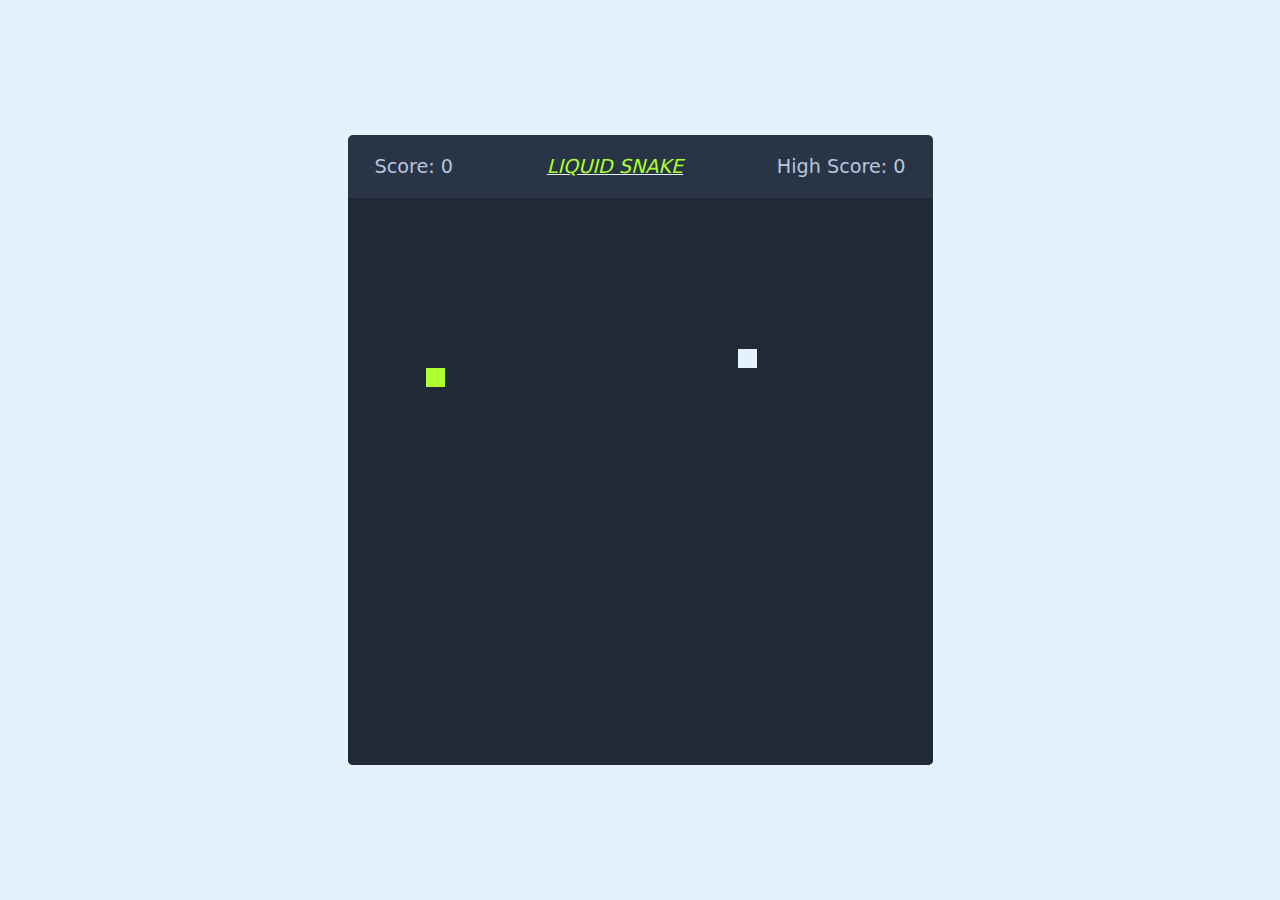
==== snake.html @ 41d2174b "LIQUID SNAKE: A game revamped" ====
<!DOCTYPE html>
<html lang="en" dir="ltr">
<head>
    <meta charset="UTF-8">
    <meta http-equiv="X-UA-Compatible" content="IE=edge">
    <meta name="viewport" content="width=device-width, initial-scale=1.0">
    <title>Document</title>
    <link rel="stylesheet" href="./snake.css">
    <link rel="stylesheet" href="./fontawesome-free-6.2.1-web/css/all.min.css">
</head>
<body>

    <video autoplay loop muted plays-inline class="back-video">
        <source src="./download-3.mp4" type="video/mp4">
    </video>


    <div class="wrapper">
        <div class="game-details">
            <span class="score">Score: 0</span>
            <span class="LS"><em>LIQUID SNAKE</em></span>
            <span class="high-score">High Score: 30</span>
        </div>
        <div class="play-board"></div>
        <div class="controls">
            <i data-key="ArrowLeft" class="fa-solid fa-arrow-left-long"></i>
            <i data-key="ArrowUp" class="fa-solid fa-arrow-up-long"></i>
            <i data-key="ArrowRight" class="fa-solid fa-arrow-right-long"></i>
            <i data-key="ArrowDown" class="fa-solid fa-arrow-down-long"></i>
        </div>
    </div>




    <script src="./snake.js" defer></script>
</body>
</html>
---- snake.css ----
*{
    padding: 0;
    margin: 0;
    box-sizing: border-box;
    font-family: system-ui;
}
body{
    display: flex;
    align-items: center;
    justify-content: center;
    min-height: 100vh;
    background: #e3f2fd;
}
.wrapper{
    width: 65vmin;
    height: 70vmin;
    display: flex;
    overflow: hidden;
    flex-direction: column;
    border-radius: 5px;
    background: #293447;
}
.game-details{
    color: #b8c6dc;
    font-size: 1.2rem;
    font-weight: 500;
    padding: 20px 27px;
    display: flex;
    justify-content: space-between;
}
.game-details .LS{
    color: greenyellow;
    text-decoration: underline solid #e3f2fd;
}
.play-board{
    width: 100%;
    height: 100%;
    display: grid;
    grid-template: repeat(30, 1fr) / repeat(30, 1fr);
    background: #212837;
}
.play-board .food{
    background: #e3f2fd;
}
.play-board .head{
    background: greenyellow;
}
.controls{
    display: none;
    justify-content: space-between;
}
.controls i{
    color: #b8c6dc;
    padding: 25px 0;
    text-align: center;
    cursor: pointer;
    font-size: 1.3rem;
    width: calc(100% / 4);
    border-right: 1px solid #171b26;
}

@media screen and (max-width: 800px) {
    .wrapper{
        width: 90vmin;
        height: 115vmin;
    }
    .game-details{
        font-size: 1rem;
        padding: 15px 27px;
    }
    .controls{
        display: flex;
    }
    .controls i{
        padding: 15px 0;
        font-size: 1rem;
    }
}

.back-video{
    position: absolute;
    right: 0;
    bottom: 0;
    z-index: -1;
}
@media (min-aspect-ratio:16/9){
    .back-video{
        width: 100%;
        height: auto;
    }
}
@media (max-aspect-ratio:16/9){
    .back-video{
        width: auto;
        height: 100;
    }
}
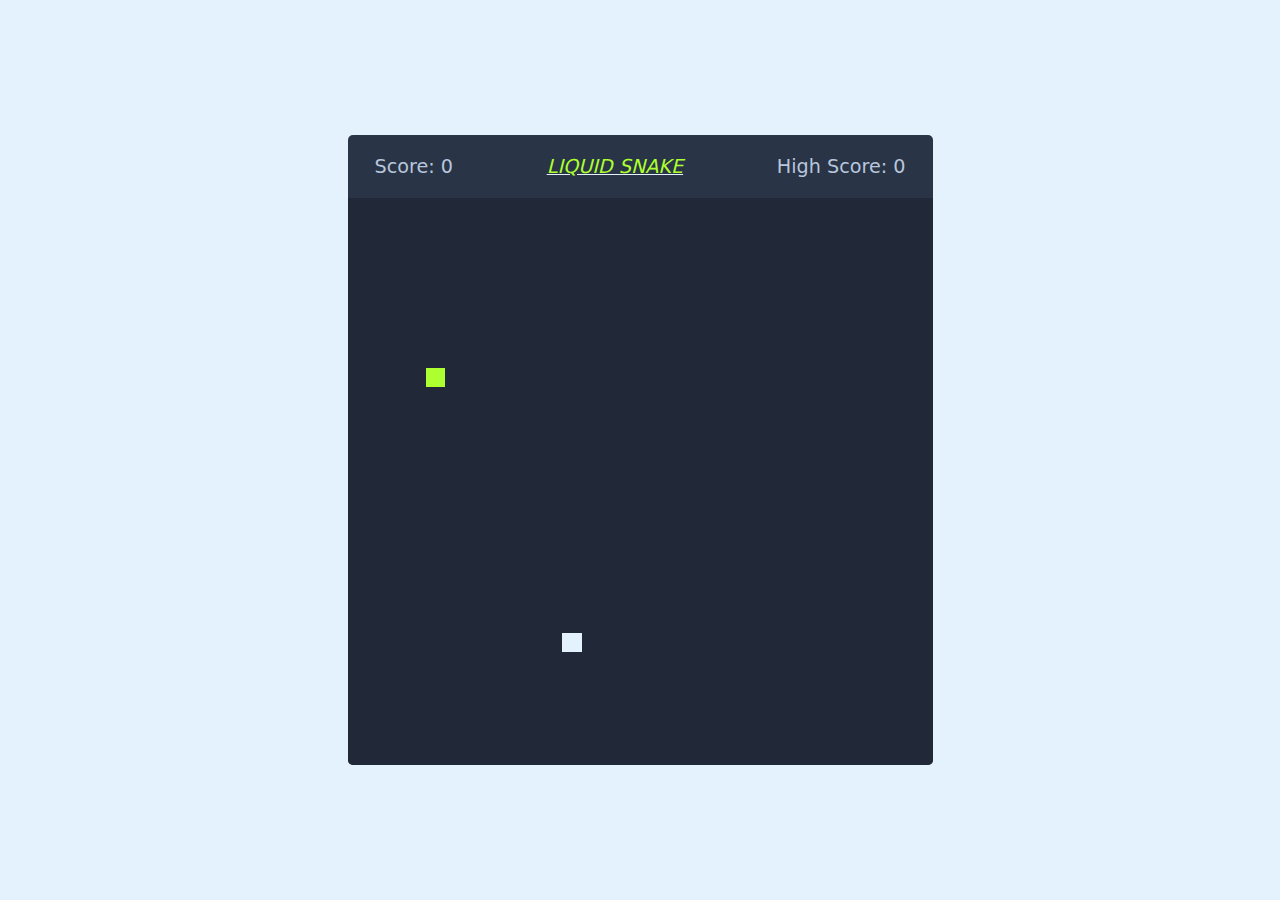
==== commit 093b7f63: "update" ====
--- a/snake.html
+++ b/snake.html
@@ -30,6 +30,31 @@
         </div>
     </div>
 
+    <script>
+        function playMusicOnEnterKeyPress() {
+          const music = new Audio("Number Comparison Gaming_CBR_256k.mp3");
+          music.loop = true;
+          let isMusicPlaying = false;
+       
+          function toggleMusic() {
+            if (!isMusicPlaying) {
+              music.play();
+              isMusicPlaying = true;
+            } else {
+              music.pause();
+              isMusicPlaying = false;
+            }
+          }
+      
+          document.addEventListener("keydown", (event) => {
+            if (event.key === "Enter") {
+              toggleMusic();
+            }
+          });
+        }
+      
+        window.addEventListener("load", playMusicOnEnterKeyPress);
+      </script>
 
 
 
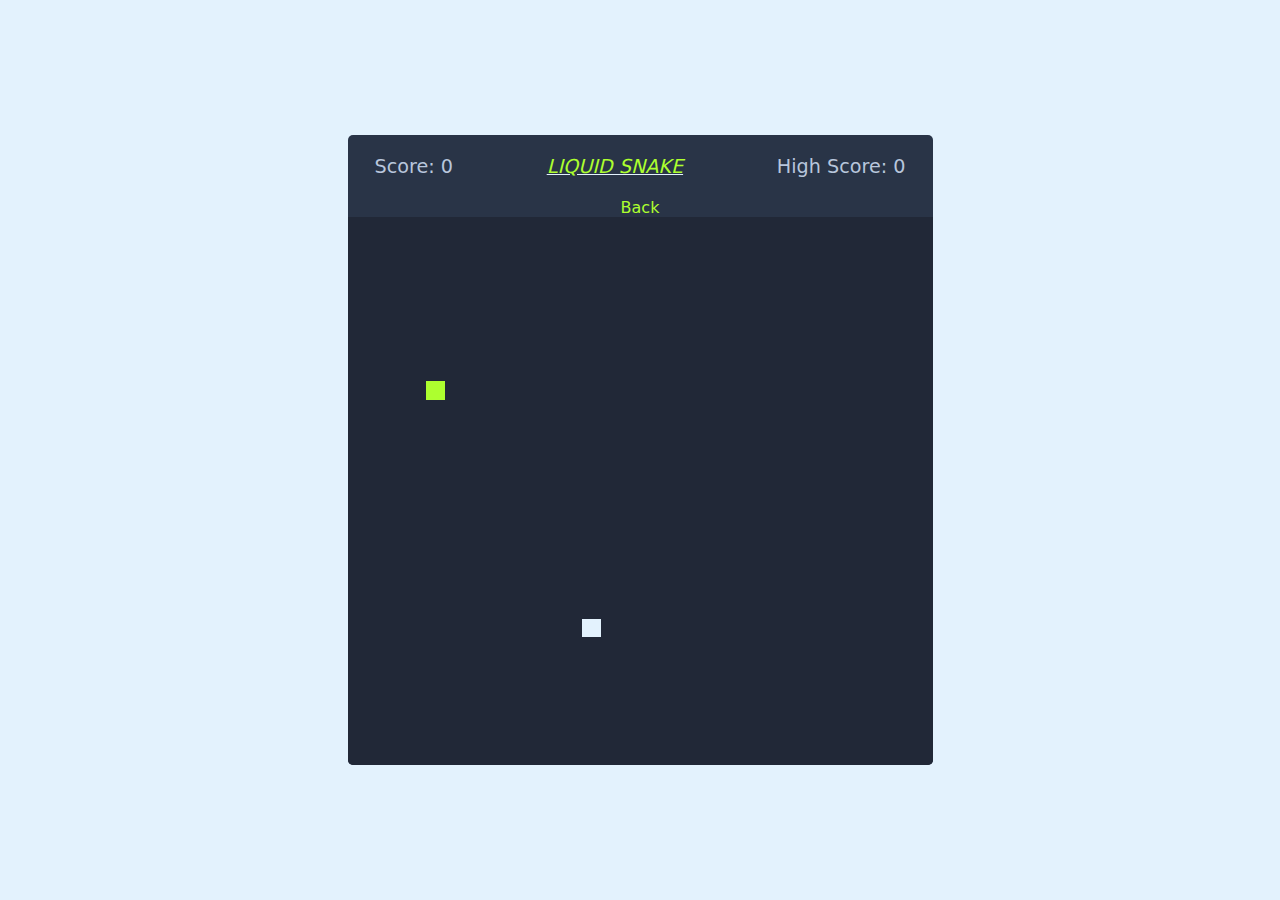
==== commit 008331d4: "u78" ====
--- a/snake.html
+++ b/snake.html
@@ -21,6 +21,7 @@
             <span class="LS"><em>LIQUID SNAKE</em></span>
             <span class="high-score">High Score: 30</span>
         </div>
+      <span class="LS1"><a href="./index.html">Back</a></span>
         <div class="play-board"></div>
         <div class="controls">
             <i data-key="ArrowLeft" class="fa-solid fa-arrow-left-long"></i>
--- a/snake.css
+++ b/snake.css
@@ -32,6 +32,38 @@
     color: greenyellow;
     text-decoration: underline solid #e3f2fd;
 }
+.LS1 a{
+    color: greenyellow;
+    text-decoration: none;
+    position: relative;
+    text-align: center;
+    display: block;
+}
+.LS1 a::after {
+    content: '';
+    position: absolute;
+    bottom: -2px;
+    left: 0;
+    right: 0;
+    height: 2px;
+    background-color: white; /* Change this to your desired color */
+    opacity: 0;
+    animation: underlineFlash 1s infinite alternate; /* Adjust timing as needed */
+  }
+
+  @keyframes underlineFlash {
+    0% {
+      opacity: 0;
+    }
+    100% {
+      opacity: 1;
+    }
+  }
+
+  .LS1 a:hover::after {
+    opacity: 1;
+    animation: underlineFlash 0.5s infinite alternate; /* Adjust timing as needed */
+  }
 .play-board{
     width: 100%;
     height: 100%;
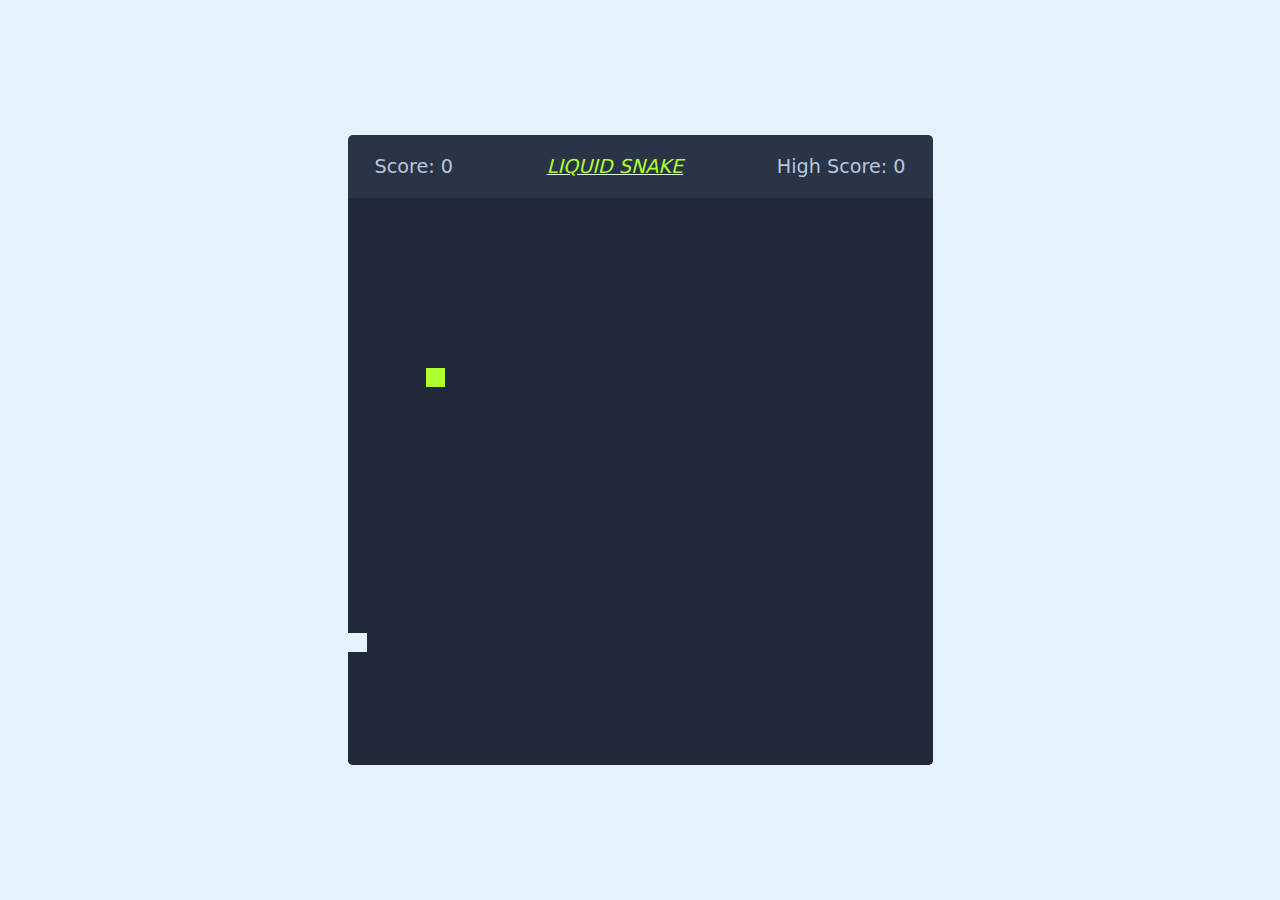
==== commit 662c833f: "u79" ====
--- a/snake.html
+++ b/snake.html
@@ -18,10 +18,9 @@
     <div class="wrapper">
         <div class="game-details">
             <span class="score">Score: 0</span>
-            <span class="LS"><em>LIQUID SNAKE</em></span>
+            <span class="LS"><em><a href="./index.html">LIQUID SNAKE</a></em></span>
             <span class="high-score">High Score: 30</span>
         </div>
-      <span class="LS1"><a href="./index.html">Back</a></span>
         <div class="play-board"></div>
         <div class="controls">
             <i data-key="ArrowLeft" class="fa-solid fa-arrow-left-long"></i>
--- a/snake.css
+++ b/snake.css
@@ -28,13 +28,13 @@
     display: flex;
     justify-content: space-between;
 }
-.game-details .LS{
+.game-details .LS a{
     color: greenyellow;
     text-decoration: underline solid #e3f2fd;
 }
 .LS1 a{
     color: greenyellow;
-    text-decoration: none;
+    text-decoration: underline solid #e3f2fd;
     position: relative;
     text-align: center;
     display: block;
@@ -48,7 +48,7 @@
     height: 2px;
     background-color: white; /* Change this to your desired color */
     opacity: 0;
-    animation: underlineFlash 1s infinite alternate; /* Adjust timing as needed */
+    /* animation: underlineFlash 1s infinite alternate; Adjust timing as needed */
   }
 
   @keyframes underlineFlash {
